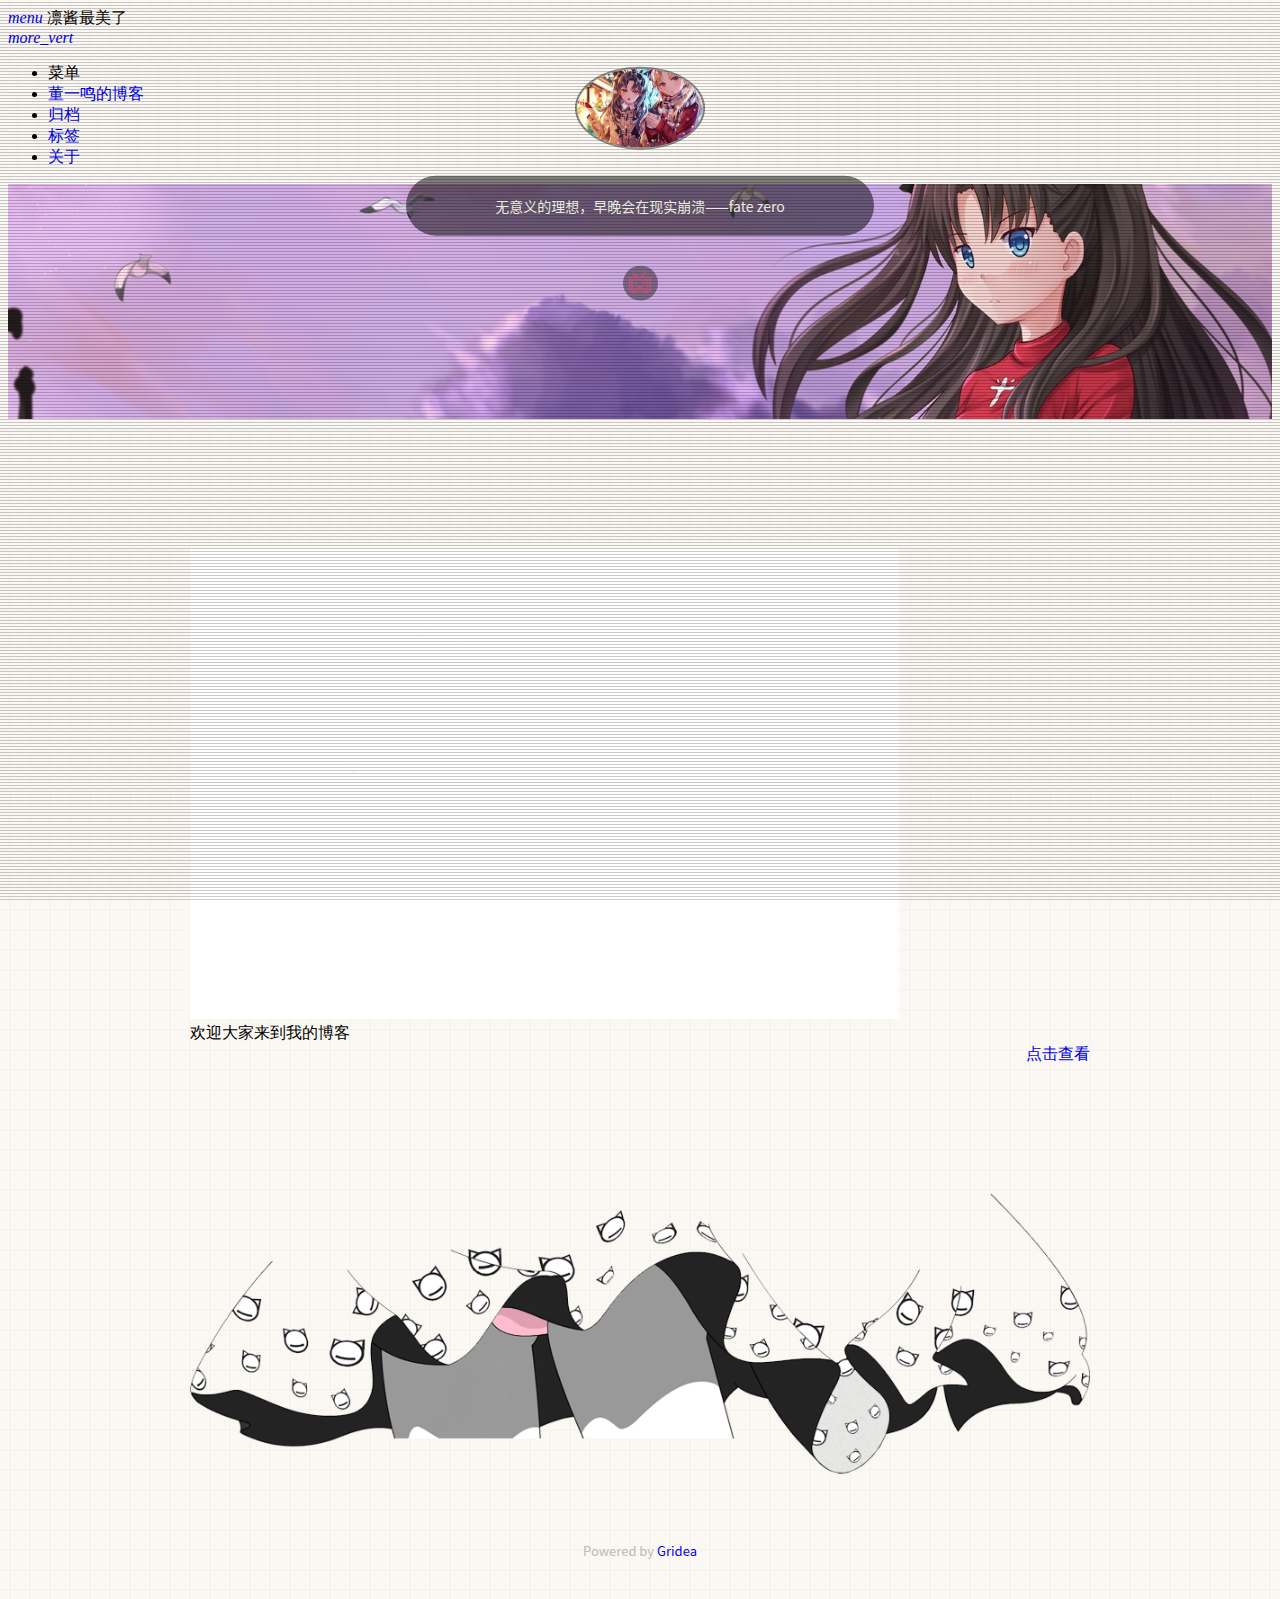
==== index.html @ 1debc322 "update from gridea: 2020-04-15 13:54:01" ====
<!DOCTYPE html>
<html lang="en">
<head>
    <meta charset="UTF-8">
    <title>凛酱最美了</title>
    <meta name="viewport" content="width=device-width, initial-scale=1.0,maximum-scale=1.0, user-scalable=no"/>
    <meta http-equiv="X-UA-Compatible" content="IE=edge,chrome=1"/>
    <meta name="renderer" content="webkit">
    <meta http-equiv="Cache-Control" content="no-siteapp"/>
    <link rel="stylesheet" href="/styles/main.css">
    <link rel="stylesheet" href="//cdnjs.loli.net/ajax/libs/mdui/0.4.3/css/mdui.min.css">
    <link rel="stylesheet" href="/media/css/index.css">
    <link rel="stylesheet" href="/media/live2d/css/live2d.css" />
    
    <style>
        #centerbg{
            background-image: url(‪C:\Users\dell\Pictures\0 (1).jpg);
        }
    </style>
</head>
<body class=" mdui-loaded">
<header class="mdui-toolbar mdui-color-theme mdui-appbar-fixed mdui-appbar-scroll-toolbar-hide" style="z-index: 1000">
    <a href="javascript:;" mdui-drawer="{target: '#left-drawer',overlay:true}" class="mdui-btn mdui-btn-icon"><i class="mdui-icon material-icons">menu</i></a>
    <span class="mdui-typo-title">凛酱最美了</span>
    <div class="mdui-toolbar-spacer"></div>
<!--    <a href="javascript:history.go(0);" class="mdui-btn mdui-btn-icon"><i class="mdui-icon material-icons">search</i></a>-->
    <a href="javascript:;" class="mdui-btn mdui-btn-icon"><i class="mdui-icon material-icons">more_vert</i></a>
</header>
<div class="meteor">
    <div class="red" style="left:600px;"></div>
    <div class="orange" style="left:700px;"></div>
    <div class="yellow" style="left:900px;"></div>
    <div class="green" style="left:1100px;"></div>
    <div class="cyan" style="left:1260px;"></div>
    <div class="blue" style="left:1400px;"></div>
    <div class="purple" style="left:1500px;"></div>
    <div class="red" style="left:0px;"></div>
    <div class="orange" style="left:100px;"></div>
    <div class="yellow" style="left:300px;"></div>
    <div class="green" style="left:500px;"></div>
    <div class="cyan" style="left:660px;"></div>
    <div class="blue" style="left:800px;"></div>
    <div class="purple" style="left:900px;"></div>
    <div class="red" style="left:1200px;"></div>
    <div class="orange" style="left:1300px;"></div>
    <div class="yellow" style="left:1500px;"></div>
    <div class="green" style="left:1700px;"></div>
    <div class="cyan" style="left:1860px;"></div>
    <div class="blue" style="left:2000px;"></div>
    <div class="purple" style="left:2100px;"></div>
</div>
<div class="mdui-drawer mdui-color-white mdui-drawer-full-height mdui-drawer-close" id="left-drawer">
    <ul class="mdui-list">
        <li class="mdui-subheader">菜单</li>
        
        <li class="mdui-list-item mdui-ripple">
            <a href="/" class="mdui-list-item-content">董一鸣的博客</a>
        </li>
        
        <li class="mdui-list-item mdui-ripple">
            <a href="/archives" class="mdui-list-item-content">归档</a>
        </li>
        
        <li class="mdui-list-item mdui-ripple">
            <a href="/tags" class="mdui-list-item-content">标签</a>
        </li>
        
        <li class="mdui-list-item mdui-ripple">
            <a href="/post/about" class="mdui-list-item-content">关于</a>
        </li>
        
    </ul>
</div>

<div class="headertop filter-grid" style="height: auto">
    <figure id="centerbg" class="centerbg" style="">
        <div class="focusinfo">
            <div class="header-tou">
                <a href=">">
                    <img src="/images/avatar.png">
                </a>
            </div>
            <div class="header-info">
                <p>无意义的理想，早晚会在现实崩溃——fate zero</p>
            </div>
            <div class="top-social">
                
                
                <li>
                    <a href=".bilibili.com" target="_blank" class="social-bili" title="bilibili">
                        <div class="www" id="bilibili"></div>
                    </a>
                </li>
                
                
                 
                
                
                
                

            </div>
        </div>
    </figure>
</div>
<div class="mdui-container">
    <div class="mdui-row mdui-row-gapless">
        <div class="k-container">
            <div class="head_card-offset"></div>
            <div class="head_card-offset"></div>
            
    <div class="mdui-card">
        <div class="mdui-card-media">
            <img src="https://afgh28.github.io/media/img/bai.jpg"/>
            <div class="mdui-card-media-covered">
                <div class="mdui-card-primary">
                    <div class="mdui-card-primary-title">欢迎大家来到我的博客</div>
                    <div class="mdui-card-primary-subtitle"></div>
                </div>
                <div class="mdui-card-actions" style="float:right;">
                    <a href="https://afgh28.github.io/post/huan-ying-da-jia-lai-dao-wo-de-bo-ke/" class="mdui-btn mdui-ripple mdui-ripple-white">点击查看</a>
                </div>
            </div>
        </div>
    </div>
    <div class="head_card-offset"></div>


        </div>
    </div>
    <div class="mdui-row">
    </div>
</div>
<footer class="mdui-container footer ">
    <div class="head_card-offset"></div>
    <div class="mdui-row mdui-row-gapless">
        <div class="k-container">
            <img width="100%" src="/media/img/skirt.png">
        </div>
    </div>

    <div class="site-info">
        Powered by <a href="https://github.com/getgridea/gridea" target="_blank">Gridea</a>
    </div>
</footer>
<div id="landlord" style="left:5px;bottom:0px;">
    <div class="message" style="opacity:0"></div>
    <canvas id="live2d" width="500" height="560" class="live2d"></canvas>
    <div class="live_talk_input_body">
        <div class="live_talk_input_name_body">
            <input name="name" type="text" class="live_talk_name white_input" id="AIuserName" autocomplete="off" placeholder="你的名字" />
        </div>
        <div class="live_talk_input_text_body">
            <input name="talk" type="text" class="live_talk_talk white_input" id="AIuserText" autocomplete="off" placeholder="要和我聊什么呀？"/>
            <button type="button" class="live_talk_send_btn" id="talk_send">发送</button>
        </div>
    </div>
    <input name="live_talk" id="live_talk" value="1" type="hidden" />
    <div class="live_ico_box">
        <div class="live_ico_item type_info" id="showInfoBtn"></div>
        <div class="live_ico_item type_talk" id="showTalkBtn"></div>
        <div class="live_ico_item type_music" id="musicButton"></div>
        <div class="live_ico_item type_youdu" id="youduButton"></div>
        <div class="live_ico_item type_quit" id="hideButton"></div>
        <input name="live_statu_val" id="live_statu_val" value="0" type="hidden" />
        <audio src="" style="display:none;" id="live2d_bgm" data-bgm="0" preload="none"></audio>
        <input name="live2dBGM" value="https://img.apa70.com/123.mp3" type="hidden">
        <input name="live2dBGM" value="https://img.apa70.com/123.mp3" type="hidden">
        <input id="duType" value="douqilai,l2d_caihong" type="hidden">
    </div>
</div>
<div id="open_live2d">召唤伊斯特瓦尔</div>
<script>
    var message_Path = '/media/live2d/';//资源目录，如果目录不对请更改
    var talkAPI = "";//如果有类似图灵机器人的聊天接口请填写接口路径
</script>
<!--<script src="/media/js/jquery-3.3.1.min.js"></script>-->
<script src="//apps.bdimg.com/libs/jquery/2.1.4/jquery.min.js"></script>
<script type="text/javascript" src="/media/live2d/js/live2d.js"></script>
<script type="text/javascript" src="/media/live2d/js/message.js"></script>

</body>
<script src="//cdnjs.loli.net/ajax/libs/mdui/0.4.3/js/mdui.min.js"></script>
<script src="/media/js/index.js"></script>
</html>
---- styles/main.css ----
body {
  background: #edeff0 url(../media/img/bg_01.jpg);
}
a {
  text-decoration: none;
}
.k-container {
  margin: 0 auto;
  width: 100%;
  max-width: 900px;
  flex-shrink: 0;
}
.head_card-offset {
  padding-top: 65px;
}
.site-info {
  position: relative;
  padding: 2.5%;
  text-align: center;
  font-size: 13px;
  color: #B9B9B9;
  font-family: -apple-system, BlinkMacSystemFont, Helvetica Neue, PingFang SC, Microsoft YaHei, Source Han Sans SC, Noto Sans CJK SC, WenQuanYi Micro Hei, sans-serif;
}
.doc-footer-nav {
  height: 96px;
}
.doc-footer-nav-left {
  text-align: left;
}
.doc-footer-nav-left,
.doc-footer-nav-right {
  height: 96px;
}
.doc-footer-nav-text {
  box-sizing: border-box;
  display: inline-block;
  font-size: 20px;
  font-weight: 500;
  -webkit-font-smoothing: antialiased;
  height: 100%;
  line-height: 24px;
  padding-top: 24px;
  width: 100%;
}
.doc-footer-nav-left .mdui-icon {
  float: left;
  margin-right: 10px;
}
.doc-footer-nav-text .mdui-icon {
  padding-top: 23px;
  width: 24px;
}
.doc-footer-nav-text .doc-footer-nav-direction {
  font-size: 15px;
  line-height: 18px;
  margin-bottom: 1px;
  opacity: 0.55;
}
.doc-footer-nav-left .doc-footer-nav-chapter {
  margin-left: 34px;
}
.doc-footer-nav-right .mdui-icon {
  float: right;
  margin-left: 10px;
}
.doc-footer-nav-right {
  text-align: right;
}
.doc-footer-nav-left,
.doc-footer-nav-right {
  height: 96px;
}
.doc-footer-nav-text {
  box-sizing: border-box;
  display: inline-block;
  font-size: 20px;
  font-weight: 500;
  -webkit-font-smoothing: antialiased;
  height: 100%;
  line-height: 24px;
  padding-top: 24px;
  width: 100%;
}
.doc-footer-nav-text .doc-footer-nav-direction {
  font-size: 15px;
  line-height: 18px;
  margin-bottom: 1px;
  opacity: 0.55;
}
.doc-footer-nav-right .doc-footer-nav-chapter {
  margin-right: 34px;
}

    .header {background-image: url(‪C:\Users\dell\Pictures\0 (1).jpg);}
    .index-img{ background-image: url(‪C:\Users\dell\Pictures\0 (1).jpg);}
---- media/css/index.css ----
.mdui-drawer{
    background-color: #edeff0;
    background: url(../img/bg_01.jpg);
}

.head_card-offset{
    padding-top: 65px;
}

/*.centerbg:before{
    content: ' ';
    position: fixed;
    z-index: -1;
    top: 0;
    right: 0;
    bottom: 0;
    left: 0;
    background: url(../img/centerbg.jpg) center 0 no-repeat;
    background-size: cover;
}*/

.centerbg{
    background-image: url(../img/centerbg.jpg);
    margin:0;
    background-attachment: fixed;
    background-size: cover;
    background-position: 80%;
}

.focusinfo {
    position: relative;
    max-width: 800px;
    padding: 0 10px;
    top: 49.3%;
    left: 50%;
    /*transform: translate(-50%,-50%);*/
    -webkit-transform: translate(-50%, -50%);
    text-align: center;
    z-index: 99;
    /*-webkit-transition: .4s ease all;*/
    /*-moz-transition: .4s ease all;*/
    /*-o-transition: .4s ease all;*/
    transition: .4s ease all;
}

.focusinfo .header-tou img {
    box-shadow: inset 0 0 10px #000;
    padding: 5px;
    opacity: 1;
    transform: rotate(0deg);
    -webkit-transform: rotate(0deg);
    -moz-transform: rotate(0deg);
    -o-transform: rotate(0deg);
    -ms-transform: rotate(0deg);
    transition: all ease 1s;
    -webkit-transition: all ease 1s;
    -moz-transition: all ease 1s;
    -o-transition: all ease 1s;
    width: 130px;
    height: auto;
    padding: 2px;
    border-radius: 100%;
}

.header-info {
    width: 60%;
    margin: auto;
    font-size: 14px;
    color: #EAEADF;
    background: rgba(0, 0, 0, 0.5);
    padding: 15px 25px;
    margin-top: 22px;
    font-family: -apple-system,BlinkMacSystemFont,Helvetica Neue,PingFang SC,Microsoft YaHei,Source Han Sans SC,Noto Sans CJK SC,WenQuanYi Micro Hei,sans-serif;
    letter-spacing: 0;
    line-height: 30px;
    border-radius: 50px;
}

.header-info p {
    margin: 0;
}

.top-social {
    height: 32px;
    margin-top: 30px;
    margin-left: 10px;
    list-style: none;
    display: inline-block;
    font-family: -apple-system,BlinkMacSystemFont,Helvetica Neue,PingFang SC,Microsoft YaHei,Source Han Sans SC,Noto Sans CJK SC,WenQuanYi Micro Hei,sans-serif;
}

.top-social li {
    float: left;
    margin-right: 10px;
}

.www {
    width: 35px;
    height: 35px;
    background: rgba(0,0,0,0.4);
    border-radius: 100%;
}

*{
    box-sizing: border-box;
}

#qq {
    background-image: url(../img/icons.png);
    background-position: -290px -35px;
}

#bilibili {
    background-image: url(../img/icons.png);
    background-position: -150px 0px;
}
#zhihu{
    background-image: url(../img/icons.png);
    background-position: -223px -144px;
}
#steam {
    background-image: url(../img/icons.png);
    background-position: -150px -144px;
}
#weibo{
    background-image: url(../img/icons.png);
    background-position: -185px -70px;
}

#github{
    background-image: url(../img/icons.png);
    background-position: -258px -144px
}

#wangyiyun{
    background-image: url(../img/icons.png);
    background-position: -291px -144px
}

#qidian{
    background-image: url(../img/icons.png);
    background-position: -322px -144px
}

.site-info {
    position: relative;
    padding: 2.5%;
    text-align: center;
    font-size: 13px;
    color: #B9B9B9;
    font-family: -apple-system,BlinkMacSystemFont,Helvetica Neue,PingFang SC,Microsoft YaHei,Source Han Sans SC,Noto Sans CJK SC,WenQuanYi Micro Hei,sans-serif;

}

.headertop.filter-grid::before
{
    content: "";
    position: absolute;
    top: 0;
    bottom: 0;
    left: 0;
    right: 0;
    z-index: 3;
    background-attachment: fixed;
    background-image: url(../img/grid.png);
}

/* 首页流星 */
.meteor {
    width: 100%;
    height: 100vh;
    position: absolute;
    top: 0;
    left: 0;
    overflow: hidden;
}
.meteor div {
    width:4px;
    height:4px;
    position:relative;
    border-radius:4px;
    opacity:0;
    z-index: 11;
}
.meteor div:after {
    width:100px;
    height:100px;
    content:"";
    display:block;
    transform:rotate(45deg);
    position:relative;
    top:-48px;
    left:22px
}
.meteor .red {
    background:#ff3030;
    top:0;
    left:600px;
    animation:meteor 1.95s infinite linear;
    animation-delay:.15s;
}
.meteor .red:after {
    border-left:1px solid #ff3030
}
.meteor .orange {
    background:#cd6600;
    top:30px;
    left:700px;
    animation:meteor 2.25s infinite linear;
    animation-delay:.35s;
}
.meteor .orange:after {
    border-left:1px solid #cd6600
}
.meteor .yellow {
    background:#ffd700;
    top:20px;
    left:900px;
    animation:meteor 2s infinite linear;
    animation-delay:.55s
}
.meteor .yellow:after {
    border-left:1px solid #ffd700
}
.meteor .green {
    background:#7fff00;
    top:0;
    left:1100px;
    animation:meteor 2.3s infinite linear;
    animation-delay:.75s
}
.meteor .green:after {
    border-left:1px solid #7fff00
}
.meteor .cyan {
    background:#6ca6cd;
    top:30px;
    left:1260px;
    animation:meteor 2.05s infinite linear;
    animation-delay:.95s
}
.meteor .cyan:after {
    border-left:1px solid #6ca6cd
}
.meteor .blue {
    background:#4169e1;
    top:40px;
    left:1400px;
    animation:meteor 1.55s infinite linear;
    animation-delay:1.15s
}
.meteor .blue:after {
    border-left:1px solid #4169e1
}
.meteor .purple {
    background:#9932cc;
    top:20px;
    left:1500px;
    animation:meteor 2.3s infinite linear;
    animation-delay:1.85s
}
.meteor .purple:after {
    border-left:1px solid #9932cc
}
@keyframes meteor {
    0% {
        opacity:0;
        transform:scale(0) translate(0, 0)
    }
    50% {
        opacity:1;
        transform:scale(1) translate(-30vh, 30vh)
    }
    100% {
        opacity:0;
        transform:scale(1) translate(-100vh, 100vh)
    }
}

/*
    background-image: url(https://myblogpic.b0.upaiyun.com/2018/04/2018040713220825.jpg);
    height: 973px;
    margin: 0;
    height: 300px;
    background-attachment: scroll;
    background-size: cover;
*/
---- media/live2d/css/live2d.css ----
#landlord {
    user-select: none;
    position: fixed;
    left: 5px;
    bottom: 0;
    width: 250px;
    height: 280px;
    z-index: 10000;
    font-size: 0;
    /*transition: all .3s ease-in-out;*/
	display:none;
}
#open_live2d{
	border: 2px solid rgba(75,127,199,0.9);
    border-radius: 2px;
    background-color: rgba(74, 59, 114,0.9);
	padding:2px 10px;
	color:#fff;
	height:24px;
	line-height:24px;
	font-size:12px;
	position:fixed;
	right:5px;
	bottom:5px;
	z-index:10000;
	cursor:pointer;
	display:none;
}
#showInfoBtn{
 	display:none;
}
#live2d {
	width: 250px;
    height: 280px;
    position: relative;
	z-index:3;
}

.message {
    opacity: 0;
    color: #fff;
	box-sizing: border-box;
    width: 250px;
    height: auto;
    margin: auto;
    padding: 7px;
    bottom: 280px;
    left: 0px;
    text-align: center;
    border: 2px solid rgba(75,127,199,0.9);
    border-radius: 5px;
    background-color: rgba(74, 59, 114,0.9);
    font-size: 13px;
    font-weight: 400;
    text-overflow: ellipsis;
    text-transform: uppercase;
    overflow: hidden;
    position: absolute;
    /*animation-delay: 5s;
    animation-duration: 50s;
    animation-iteration-count: infinite;
    animation-name: shake;
    animation-timing-function: ease-in-out;*/
}
.live_talk_input_body{
	position:absolute;
	bottom:15px;
	left:0;
	width:250px;
	display:none;
	z-index:4;
}
.live_talk_input_text_body{
	width:250px;
	box-sizing:border-box;
	height:28px;
	border: 2px solid rgb(223, 179, 241);
    border-radius: 5px;
    background-color: rgba(74, 59, 114,0.9);
}
.live_talk_input_name_body{
	width:70px;
	box-sizing:border-box;
	height:24px;
	border: 2px solid rgb(223, 179, 241);
    border-radius: 5px;
    background-color: rgba(74, 59, 114,0.9);
	margin-bottom:3px;
}
.live_talk_name{
	background-color:transparent;
	border:0px;
	margin:0;
	width:66px;
	height:20px;
	line-height:20px;
	text-align:center;
	font-size:12px;
	color:#fff;
	outline:none;
	box-sizing:border-box;
	padding:0 3px;
}
.live_talk_talk{
	background-color:transparent;
	border:0px;
	margin:0;
	width:206px;
	height:24px;
	line-height:24px;
	text-align:left;
	font-size:12px;
	color:#fff;
	outline:none;
	box-sizing:border-box;
	padding:0 3px;
	float:left;
}
.live_talk_send_btn{
	background-color:transparent;
	color:#fff;
	border:0px;
	cursor:pointer;
	padding:0 4px;
	border-left:1px solid #fff;
	font-size:12px;
	float:right;
	height:18px;
	line-height:18px;
	outline:none;
	margin:3px 0 0 0;
}
.white_input:-moz-placeholder { /* Mozilla Firefox 4 to 18 */
    color: #E4E4E4;  
	opacity: 1;
}
 
.white_input::-moz-placeholder {  /* Mozilla Firefox 19+*/ 
    color: #E4E4E4;
	opacity: 1;
}
 
.white_input:-ms-input-placeholder {
    color: #E4E4E4;
}
 
.white_input::-webkit-input-placeholder {
    color: #E4E4E4;
}


.hide-button {
    position: absolute;
    top: 10px;
    right: 0;
    /* bottom: 30px; */
    display: none;
    overflow: hidden;
    /* padding: 4px; */
    width: 60px;
    height: 20px;
    border: 1px solid rgba(255,137,255,.4);
    border-radius: 12px;
    background: rgba(255,137,255,.2);
    box-shadow: 0 3px 15px 2px rgba(255,137,255,.4);
    text-align: center;
    font-size: 12px;
    cursor: pointer;
}

.hide-button:hover {
    border: 1px solid #f4a7b9;
    background: #f4f6f8;
}
.live_ico_box{
	width:15px;
	position:absolute;
	z-index:5;
	right:0;
	top:10px;
	opacity:0.9;
}
.live_ico_item{
	width:15px;
	height: 20px;
	cursor:pointer;
	background-position:center center;
	background-repeat:no-repeat;
	background-size:15px;
}
.live_ico_item.type_talk{
	background-image:url(../images/talk.png);
}
.live_ico_item.type_quit{
	background-image:url(../images/quite.png);
}
.live_ico_item.type_info{
	background-image:url(../images/info.png);
}
.live_ico_item.type_music{
	background-image:url(../images/music.png);
}
.live_ico_item.type_youdu{
	background-image:url(../images/youdu.png);
}
.live_ico_item.type_music.play{
	background-image:url(../images/pasue.png);
}
.live_ico_item.type_youdu.doudong{
    -webkit-animation-name: shake-little;
    -ms-animation-name: shake-little;
    animation-name: shake-little;
    -webkit-animation-duration: 100ms;
    -ms-animation-duration: 100ms;
    animation-duration: 100ms;
    -webkit-animation-iteration-count: infinite;
    -ms-animation-iteration-count: infinite;
    animation-iteration-count: infinite;
    -webkit-animation-timing-function: ease-in-out;
    -ms-animation-timing-function: ease-in-out;
    animation-timing-function: ease-in-out;
    -webkit-animation-delay: 0s;
    -ms-animation-delay: 0s;
    animation-delay: 0s;
    -webkit-animation-play-state: running;
    -ms-animation-play-state: running;
    animation-play-state: running
}
.douqilai,.douqilai *{
    animation: shake-it .5s reverse infinite cubic-bezier(0.68, -0.55, 0.27, 1.55);
}
.l2d_caihong{
    animation: rainbow 1.5s infinite;
}
@media (max-width: 860px) {
    #landlord {
        display: none!important;
    }
}

@keyframes shake {
    2% {
        transform: translate(0.5px, -1.5px) rotate(-0.5deg);
    }

    4% {
        transform: translate(0.5px, 1.5px) rotate(1.5deg);
    }

    6% {
        transform: translate(1.5px, 1.5px) rotate(1.5deg);
    }

    8% {
        transform: translate(2.5px, 1.5px) rotate(0.5deg);
    }

    10% {
        transform: translate(0.5px, 2.5px) rotate(0.5deg);
    }

    12% {
        transform: translate(1.5px, 1.5px) rotate(0.5deg);
    }

    14% {
        transform: translate(0.5px, 0.5px) rotate(0.5deg);
    }

    16% {
        transform: translate(-1.5px, -0.5px) rotate(1.5deg);
    }

    18% {
        transform: translate(0.5px, 0.5px) rotate(1.5deg);
    }

    20% {
        transform: translate(2.5px, 2.5px) rotate(1.5deg);
    }

    22% {
        transform: translate(0.5px, -1.5px) rotate(1.5deg);
    }

    24% {
        transform: translate(-1.5px, 1.5px) rotate(-0.5deg);
    }

    26% {
        transform: translate(1.5px, 0.5px) rotate(1.5deg);
    }

    28% {
        transform: translate(-0.5px, -0.5px) rotate(-0.5deg);
    }

    30% {
        transform: translate(1.5px, -0.5px) rotate(-0.5deg);
    }

    32% {
        transform: translate(2.5px, -1.5px) rotate(1.5deg);
    }

    34% {
        transform: translate(2.5px, 2.5px) rotate(-0.5deg);
    }

    36% {
        transform: translate(0.5px, -1.5px) rotate(0.5deg);
    }

    38% {
        transform: translate(2.5px, -0.5px) rotate(-0.5deg);
    }

    40% {
        transform: translate(-0.5px, 2.5px) rotate(0.5deg);
    }

    42% {
        transform: translate(-1.5px, 2.5px) rotate(0.5deg);
    }

    44% {
        transform: translate(-1.5px, 1.5px) rotate(0.5deg);
    }

    46% {
        transform: translate(1.5px, -0.5px) rotate(-0.5deg);
    }

    48% {
        transform: translate(2.5px, -0.5px) rotate(0.5deg);
    }

    50% {
        transform: translate(-1.5px, 1.5px) rotate(0.5deg);
    }

    52% {
        transform: translate(-0.5px, 1.5px) rotate(0.5deg);
    }

    54% {
        transform: translate(-1.5px, 1.5px) rotate(0.5deg);
    }

    56% {
        transform: translate(0.5px, 2.5px) rotate(1.5deg);
    }

    58% {
        transform: translate(2.5px, 2.5px) rotate(0.5deg);
    }

    60% {
        transform: translate(2.5px, -1.5px) rotate(1.5deg);
    }

    62% {
        transform: translate(-1.5px, 0.5px) rotate(1.5deg);
    }

    64% {
        transform: translate(-1.5px, 1.5px) rotate(1.5deg);
    }

    66% {
        transform: translate(0.5px, 2.5px) rotate(1.5deg);
    }

    68% {
        transform: translate(2.5px, -1.5px) rotate(1.5deg);
    }

    70% {
        transform: translate(2.5px, 2.5px) rotate(0.5deg);
    }

    72% {
        transform: translate(-0.5px, -1.5px) rotate(1.5deg);
    }

    74% {
        transform: translate(-1.5px, 2.5px) rotate(1.5deg);
    }

    76% {
        transform: translate(-1.5px, 2.5px) rotate(1.5deg);
    }

    78% {
        transform: translate(-1.5px, 2.5px) rotate(0.5deg);
    }

    80% {
        transform: translate(-1.5px, 0.5px) rotate(-0.5deg);
    }

    82% {
        transform: translate(-1.5px, 0.5px) rotate(-0.5deg);
    }

    84% {
        transform: translate(-0.5px, 0.5px) rotate(1.5deg);
    }

    86% {
        transform: translate(2.5px, 1.5px) rotate(0.5deg);
    }

    88% {
        transform: translate(-1.5px, 0.5px) rotate(1.5deg);
    }

    90% {
        transform: translate(-1.5px, -0.5px) rotate(-0.5deg);
    }

    92% {
        transform: translate(-1.5px, -1.5px) rotate(1.5deg);
    }

    94% {
        transform: translate(0.5px, 0.5px) rotate(-0.5deg);
    }

    96% {
        transform: translate(2.5px, -0.5px) rotate(-0.5deg);
    }

    98% {
        transform: translate(-1.5px, -1.5px) rotate(-0.5deg);
    }

    0%, 100% {
        transform: translate(0, 0) rotate(0);
    }
}

@keyframes quan {
      0%   { transform:rotate(0);
             animation-timing-function:linear; }
      100% { transform:rotate(360deg); }
}
@-webkit-keyframes quan {
      0%   { -webkit-transform:rotate(0);
             -webkit-animation-timing-function:linear; }
      100% { -webkit-transform:rotate(360deg); }
}
@-moz-keyframes quan {
      0%   { -moz-transform:rotate(0);
             -moz-animation-timing-function:linear; }
      100% { -moz-transform:rotate(360deg); }
}
@-o-keyframes quan {
      0%   { -o-transform:rotate(0);
             -o-animation-timing-function:linear; }
      100% { -o-transform:rotate(360deg); }
}
@-ms-keyframes quan {
      0%   { -ms-transform:rotate(0);
             -ms-animation-timing-function:linear; }
      100% { -ms-transform:rotate(360deg); }
}
@-webkit-keyframes shake-little {
    0% {
        -webkit-transform: translate(0px, 0px) rotate(0deg)
    }
    2% {
        -webkit-transform: translate(-1px, 0px) rotate(-0.5deg)
    }
    4% {
        -webkit-transform: translate(-1px, -1px) rotate(-0.5deg)
    }
    6% {
        -webkit-transform: translate(-1px, -1px) rotate(-0.5deg)
    }
    8% {
        -webkit-transform: translate(0px, 0px) rotate(-0.5deg)
    }
    10% {
        -webkit-transform: translate(0px, -1px) rotate(-0.5deg)
    }
    12% {
        -webkit-transform: translate(-1px, 0px) rotate(-0.5deg)
    }
    14% {
        -webkit-transform: translate(-1px, -1px) rotate(-0.5deg)
    }
    16% {
        -webkit-transform: translate(0px, 0px) rotate(-0.5deg)
    }
    18% {
        -webkit-transform: translate(-1px, -1px) rotate(-0.5deg)
    }
    20% {
        -webkit-transform: translate(-1px, -1px) rotate(-0.5deg)
    }
    22% {
        -webkit-transform: translate(0px, -1px) rotate(-0.5deg)
    }
    24% {
        -webkit-transform: translate(0px, 0px) rotate(-0.5deg)
    }
    26% {
        -webkit-transform: translate(-1px, -1px) rotate(-0.5deg)
    }
    28% {
        -webkit-transform: translate(-1px, -1px) rotate(-0.5deg)
    }
    30% {
        -webkit-transform: translate(-1px, -1px) rotate(-0.5deg)
    }
    32% {
        -webkit-transform: translate(0px, -1px) rotate(-0.5deg)
    }
    34% {
        -webkit-transform: translate(-1px, -1px) rotate(-0.5deg)
    }
    36% {
        -webkit-transform: translate(0px, -1px) rotate(-0.5deg)
    }
    38% {
        -webkit-transform: translate(-1px, 0px) rotate(-0.5deg)
    }
    40% {
        -webkit-transform: translate(0px, 0px) rotate(-0.5deg)
    }
    42% {
        -webkit-transform: translate(-1px, -1px) rotate(-0.5deg)
    }
    44% {
        -webkit-transform: translate(-1px, 0px) rotate(-0.5deg)
    }
    46% {
        -webkit-transform: translate(0px, 0px) rotate(-0.5deg)
    }
    48% {
        -webkit-transform: translate(-1px, -1px) rotate(-0.5deg)
    }
    50% {
        -webkit-transform: translate(0px, 0px) rotate(-0.5deg)
    }
    52% {
        -webkit-transform: translate(0px, 0px) rotate(-0.5deg)
    }
    54% {
        -webkit-transform: translate(0px, 0px) rotate(-0.5deg)
    }
    56% {
        -webkit-transform: translate(-1px, 0px) rotate(-0.5deg)
    }
    58% {
        -webkit-transform: translate(0px, -1px) rotate(-0.5deg)
    }
    60% {
        -webkit-transform: translate(-1px, -1px) rotate(-0.5deg)
    }
    62% {
        -webkit-transform: translate(-1px, -1px) rotate(-0.5deg)
    }
    64% {
        -webkit-transform: translate(-1px, 0px) rotate(-0.5deg)
    }
    66% {
        -webkit-transform: translate(0px, 0px) rotate(-0.5deg)
    }
    68% {
        -webkit-transform: translate(-1px, 0px) rotate(-0.5deg)
    }
    70% {
        -webkit-transform: translate(0px, -1px) rotate(-0.5deg)
    }
    72% {
        -webkit-transform: translate(0px, -1px) rotate(-0.5deg)
    }
    74% {
        -webkit-transform: translate(-1px, -1px) rotate(-0.5deg)
    }
    76% {
        -webkit-transform: translate(0px, 0px) rotate(-0.5deg)
    }
    78% {
        -webkit-transform: translate(0px, -1px) rotate(-0.5deg)
    }
    80% {
        -webkit-transform: translate(0px, -1px) rotate(-0.5deg)
    }
    82% {
        -webkit-transform: translate(-1px, 0px) rotate(-0.5deg)
    }
    84% {
        -webkit-transform: translate(-1px, 0px) rotate(-0.5deg)
    }
    86% {
        -webkit-transform: translate(0px, 0px) rotate(-0.5deg)
    }
    88% {
        -webkit-transform: translate(0px, 0px) rotate(-0.5deg)
    }
    90% {
        -webkit-transform: translate(-1px, -1px) rotate(-0.5deg)
    }
    92% {
        -webkit-transform: translate(0px, 0px) rotate(-0.5deg)
    }
    94% {
        -webkit-transform: translate(0px, 0px) rotate(-0.5deg)
    }
    96% {
        -webkit-transform: translate(-1px, -1px) rotate(-0.5deg)
    }
    98% {
        -webkit-transform: translate(0px, 0px) rotate(-0.5deg)
    }
}
@-ms-keyframes shake-little {
    0% {
        -ms-transform: translate(0px, 0px) rotate(0deg)
    }
    2% {
        -ms-transform: translate(0px, 0px) rotate(-0.5deg)
    }
    4% {
        -ms-transform: translate(0px, 0px) rotate(-0.5deg)
    }
    6% {
        -ms-transform: translate(-1px, 0px) rotate(-0.5deg)
    }
    8% {
        -ms-transform: translate(0px, -1px) rotate(-0.5deg)
    }
    10% {
        -ms-transform: translate(0px, 0px) rotate(-0.5deg)
    }
    12% {
        -ms-transform: translate(0px, -1px) rotate(-0.5deg)
    }
    14% {
        -ms-transform: translate(0px, -1px) rotate(-0.5deg)
    }
    16% {
        -ms-transform: translate(0px, 0px) rotate(-0.5deg)
    }
    18% {
        -ms-transform: translate(0px, 0px) rotate(-0.5deg)
    }
    20% {
        -ms-transform: translate(-1px, 0px) rotate(-0.5deg)
    }
    22% {
        -ms-transform: translate(-1px, -1px) rotate(-0.5deg)
    }
    24% {
        -ms-transform: translate(-1px, 0px) rotate(-0.5deg)
    }
    26% {
        -ms-transform: translate(-1px, 0px) rotate(-0.5deg)
    }
    28% {
        -ms-transform: translate(0px, -1px) rotate(-0.5deg)
    }
    30% {
        -ms-transform: translate(0px, -1px) rotate(-0.5deg)
    }
    32% {
        -ms-transform: translate(0px, -1px) rotate(-0.5deg)
    }
    34% {
        -ms-transform: translate(0px, -1px) rotate(-0.5deg)
    }
    36% {
        -ms-transform: translate(0px, -1px) rotate(-0.5deg)
    }
    38% {
        -ms-transform: translate(-1px, 0px) rotate(-0.5deg)
    }
    40% {
        -ms-transform: translate(0px, -1px) rotate(-0.5deg)
    }
    42% {
        -ms-transform: translate(-1px, -1px) rotate(-0.5deg)
    }
    44% {
        -ms-transform: translate(-1px, -1px) rotate(-0.5deg)
    }
    46% {
        -ms-transform: translate(0px, -1px) rotate(-0.5deg)
    }
    48% {
        -ms-transform: translate(0px, -1px) rotate(-0.5deg)
    }
    50% {
        -ms-transform: translate(-1px, 0px) rotate(-0.5deg)
    }
    52% {
        -ms-transform: translate(-1px, -1px) rotate(-0.5deg)
    }
    54% {
        -ms-transform: translate(-1px, 0px) rotate(-0.5deg)
    }
    56% {
        -ms-transform: translate(0px, -1px) rotate(-0.5deg)
    }
    58% {
        -ms-transform: translate(0px, -1px) rotate(-0.5deg)
    }
    60% {
        -ms-transform: translate(-1px, 0px) rotate(-0.5deg)
    }
    62% {
        -ms-transform: translate(0px, -1px) rotate(-0.5deg)
    }
    64% {
        -ms-transform: translate(-1px, 0px) rotate(-0.5deg)
    }
    66% {
        -ms-transform: translate(-1px, -1px) rotate(-0.5deg)
    }
    68% {
        -ms-transform: translate(0px, 0px) rotate(-0.5deg)
    }
    70% {
        -ms-transform: translate(-1px, 0px) rotate(-0.5deg)
    }
    72% {
        -ms-transform: translate(-1px, 0px) rotate(-0.5deg)
    }
    74% {
        -ms-transform: translate(-1px, -1px) rotate(-0.5deg)
    }
    76% {
        -ms-transform: translate(-1px, 0px) rotate(-0.5deg)
    }
    78% {
        -ms-transform: translate(-1px, 0px) rotate(-0.5deg)
    }
    80% {
        -ms-transform: translate(0px, -1px) rotate(-0.5deg)
    }
    82% {
        -ms-transform: translate(-1px, -1px) rotate(-0.5deg)
    }
    84% {
        -ms-transform: translate(0px, -1px) rotate(-0.5deg)
    }
    86% {
        -ms-transform: translate(0px, -1px) rotate(-0.5deg)
    }
    88% {
        -ms-transform: translate(0px, -1px) rotate(-0.5deg)
    }
    90% {
        -ms-transform: translate(-1px, -1px) rotate(-0.5deg)
    }
    92% {
        -ms-transform: translate(0px, 0px) rotate(-0.5deg)
    }
    94% {
        -ms-transform: translate(0px, -1px) rotate(-0.5deg)
    }
    96% {
        -ms-transform: translate(-1px, 0px) rotate(-0.5deg)
    }
    98% {
        -ms-transform: translate(0px, -1px) rotate(-0.5deg)
    }
}
@keyframes shake-little {
    0% {
        transform: translate(0px, 0px) rotate(0deg)
    }
    2% {
        transform: translate(-1px, -1px) rotate(-0.5deg)
    }
    4% {
        transform: translate(-1px, -1px) rotate(-0.5deg)
    }
    6% {
        transform: translate(0px, 0px) rotate(-0.5deg)
    }
    8% {
        transform: translate(0px, -1px) rotate(-0.5deg)
    }
    10% {
        transform: translate(-1px, -1px) rotate(-0.5deg)
    }
    12% {
        transform: translate(0px, 0px) rotate(-0.5deg)
    }
    14% {
        transform: translate(0px, 0px) rotate(-0.5deg)
    }
    16% {
        transform: translate(0px, -1px) rotate(-0.5deg)
    }
    18% {
        transform: translate(0px, 0px) rotate(-0.5deg)
    }
    20% {
        transform: translate(-1px, -1px) rotate(-0.5deg)
    }
    22% {
        transform: translate(-1px, -1px) rotate(-0.5deg)
    }
    24% {
        transform: translate(-1px, -1px) rotate(-0.5deg)
    }
    26% {
        transform: translate(-1px, 0px) rotate(-0.5deg)
    }
    28% {
        transform: translate(0px, -1px) rotate(-0.5deg)
    }
    30% {
        transform: translate(0px, -1px) rotate(-0.5deg)
    }
    32% {
        transform: translate(0px, 0px) rotate(-0.5deg)
    }
    34% {
        transform: translate(0px, -1px) rotate(-0.5deg)
    }
    36% {
        transform: translate(-1px, 0px) rotate(-0.5deg)
    }
    38% {
        transform: translate(-1px, -1px) rotate(-0.5deg)
    }
    40% {
        transform: translate(0px, 0px) rotate(-0.5deg)
    }
    42% {
        transform: translate(-1px, -1px) rotate(-0.5deg)
    }
    44% {
        transform: translate(-1px, 0px) rotate(-0.5deg)
    }
    46% {
        transform: translate(-1px, -1px) rotate(-0.5deg)
    }
    48% {
        transform: translate(0px, -1px) rotate(-0.5deg)
    }
    50% {
        transform: translate(0px, -1px) rotate(-0.5deg)
    }
    52% {
        transform: translate(0px, 0px) rotate(-0.5deg)
    }
    54% {
        transform: translate(-1px, 0px) rotate(-0.5deg)
    }
    56% {
        transform: translate(0px, 0px) rotate(-0.5deg)
    }
    58% {
        transform: translate(0px, 0px) rotate(-0.5deg)
    }
    60% {
        transform: translate(0px, 0px) rotate(-0.5deg)
    }
    62% {
        transform: translate(0px, -1px) rotate(-0.5deg)
    }
    64% {
        transform: translate(0px, 0px) rotate(-0.5deg)
    }
    66% {
        transform: translate(-1px, -1px) rotate(-0.5deg)
    }
    68% {
        transform: translate(0px, -1px) rotate(-0.5deg)
    }
    70% {
        transform: translate(0px, 0px) rotate(-0.5deg)
    }
    72% {
        transform: translate(-1px, -1px) rotate(-0.5deg)
    }
    74% {
        transform: translate(-1px, -1px) rotate(-0.5deg)
    }
    76% {
        transform: translate(-1px, 0px) rotate(-0.5deg)
    }
    78% {
        transform: translate(0px, 0px) rotate(-0.5deg)
    }
    80% {
        transform: translate(0px, -1px) rotate(-0.5deg)
    }
    82% {
        transform: translate(-1px, 0px) rotate(-0.5deg)
    }
    84% {
        transform: translate(-1px, -1px) rotate(-0.5deg)
    }
    86% {
        transform: translate(0px, -1px) rotate(-0.5deg)
    }
    88% {
        transform: translate(0px, 0px) rotate(-0.5deg)
    }
    90% {
        transform: translate(-1px, -1px) rotate(-0.5deg)
    }
    92% {
        transform: translate(-1px, 0px) rotate(-0.5deg)
    }
    94% {
        transform: translate(-1px, 0px) rotate(-0.5deg)
    }
    96% {
        transform: translate(0px, -1px) rotate(-0.5deg)
    }
    98% {
        transform: translate(0px, -1px) rotate(-0.5deg)
    }
}
@keyframes shake-it{
    0%{
        text-shadow: 0 0 rgba(0, 255, 255, .5), 0 0 rgba(255, 0, 0, .5);
    }
    25%{
        text-shadow: -2px 0 rgba(0, 255, 255, .5), 2px 0 rgba(255, 0, 0, .5);
    }
    50%{
        text-shadow: -5px 0 rgba(0, 255, 255, .5), 3px 0 rgba(255, 0, 0, .5);
    }
    100%{
        text-shadow: 3px 0 rgba(0, 255, 255, .5), 5px 0 rgba(255, 0, 0, .5);
    }
}
@keyframes rainbow {
    100% { filter: hue-rotate(360deg); }
}
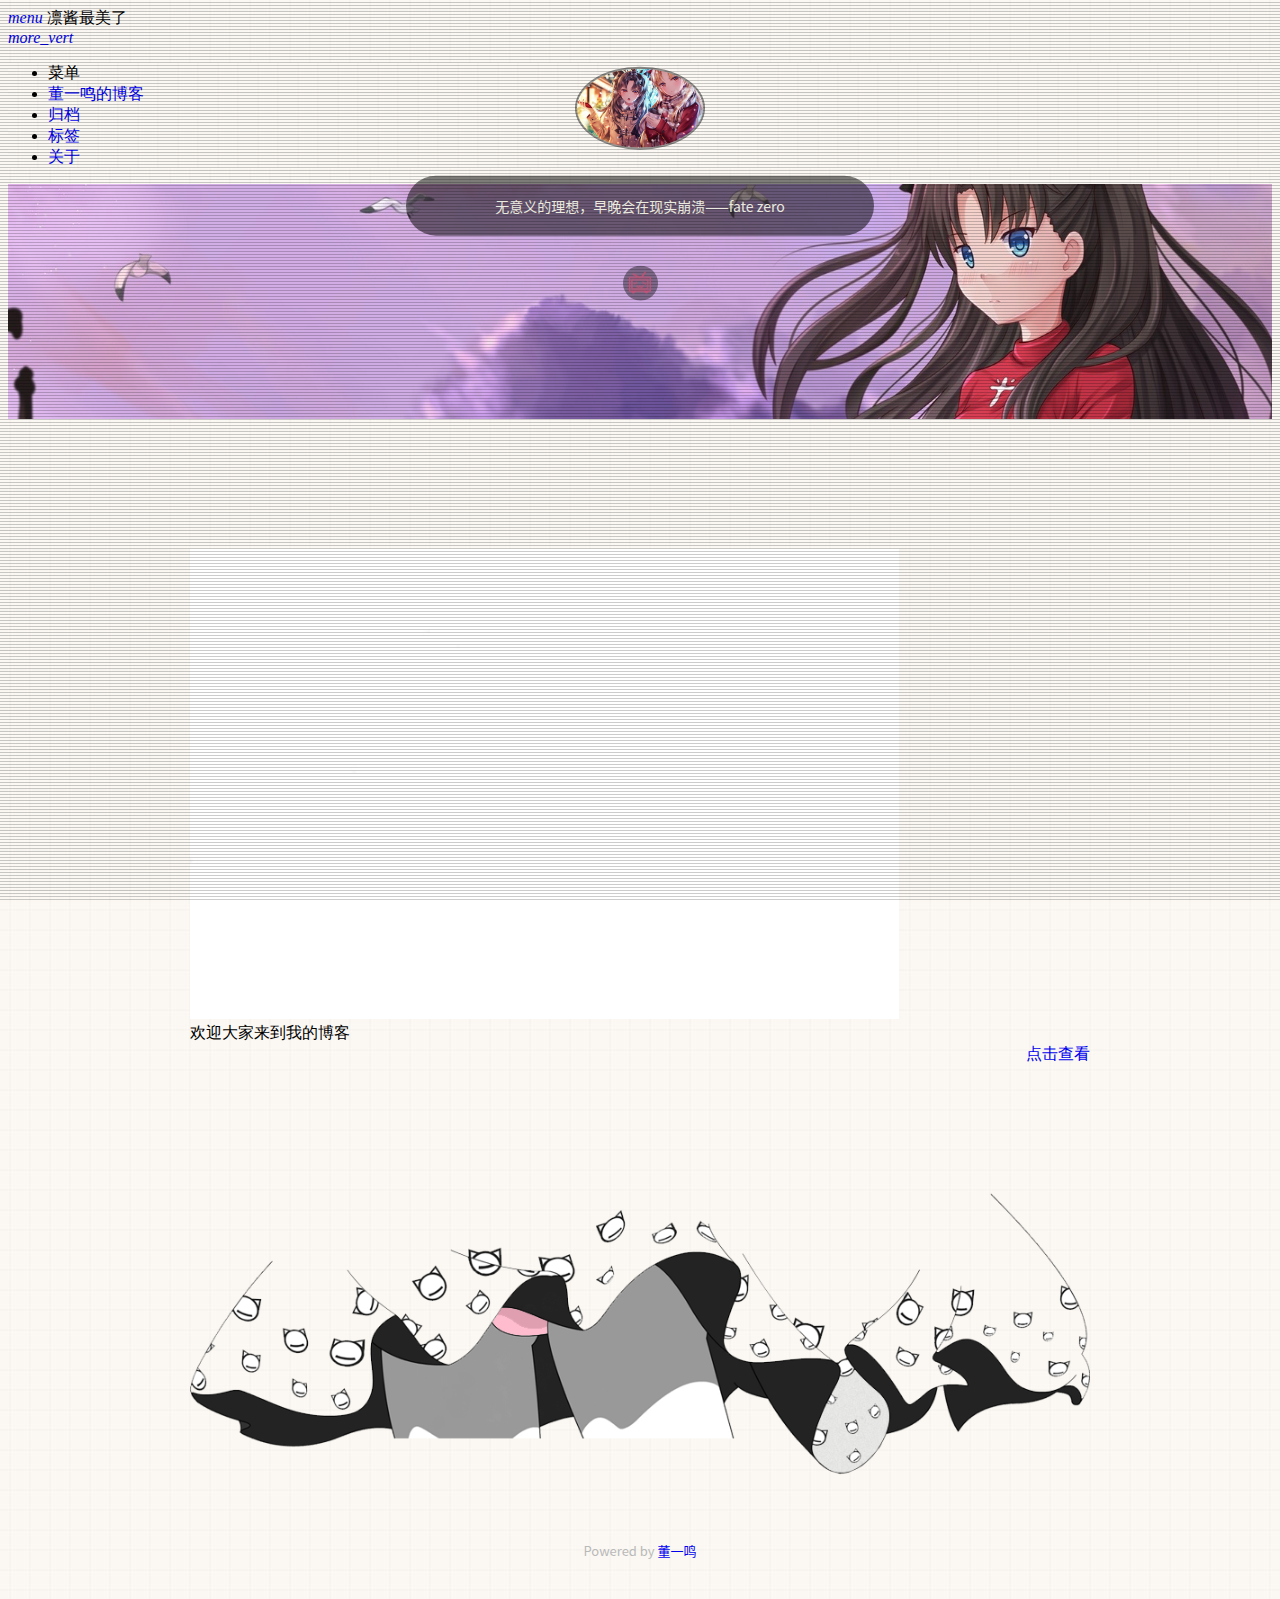
==== commit fad6b105: "update from gridea: 2020-04-15 14:32:29" ====
--- a/index.html
+++ b/index.html
@@ -87,7 +87,7 @@
                 
                 
                 <li>
-                    <a href=".bilibili.com" target="_blank" class="social-bili" title="bilibili">
+                    <a href="http://www.bilibili.com" target="_blank" class="social-bili" title="bilibili">
                         <div class="www" id="bilibili"></div>
                     </a>
                 </li>
@@ -140,7 +140,7 @@
     </div>
 
     <div class="site-info">
-        Powered by <a href="https://github.com/getgridea/gridea" target="_blank">Gridea</a>
+        Powered by <a href="https://user.qzone.qq.com/2894162119/infocenter" target="_blank">董一鸣</a>
     </div>
 </footer>
 <div id="landlord" style="left:5px;bottom:0px;">
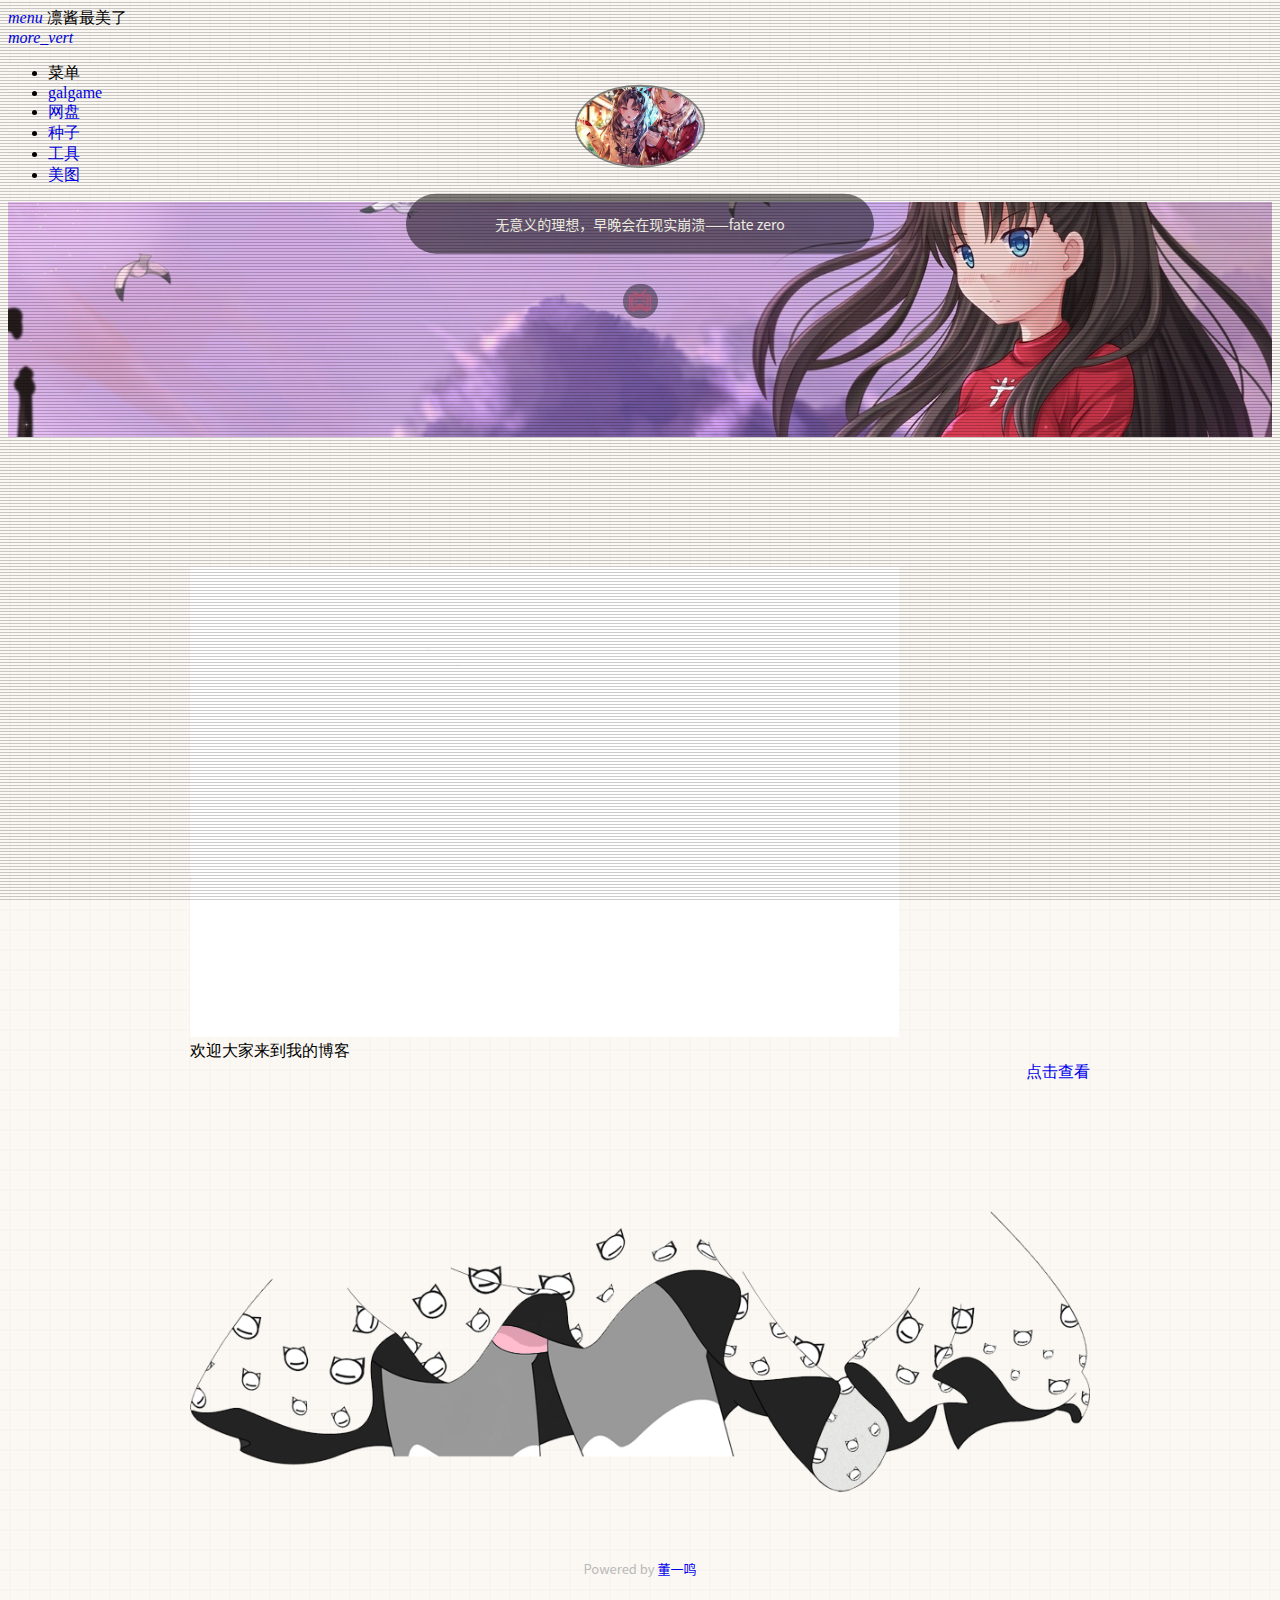
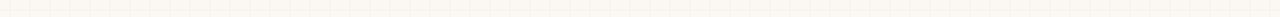
==== commit bfafeca1: "update from gridea: 2020-04-15 14:39:40" ====
--- a/index.html
+++ b/index.html
@@ -54,19 +54,23 @@
         <li class="mdui-subheader">菜单</li>
         
         <li class="mdui-list-item mdui-ripple">
-            <a href="/" class="mdui-list-item-content">董一鸣的博客</a>
+            <a href="/" class="mdui-list-item-content">galgame</a>
         </li>
         
         <li class="mdui-list-item mdui-ripple">
-            <a href="/archives" class="mdui-list-item-content">归档</a>
+            <a href="/archives" class="mdui-list-item-content">网盘</a>
         </li>
         
         <li class="mdui-list-item mdui-ripple">
-            <a href="/tags" class="mdui-list-item-content">标签</a>
+            <a href="/tags" class="mdui-list-item-content">种子</a>
         </li>
         
         <li class="mdui-list-item mdui-ripple">
-            <a href="/post/about" class="mdui-list-item-content">关于</a>
+            <a href="/post/about" class="mdui-list-item-content">工具</a>
+        </li>
+        
+        <li class="mdui-list-item mdui-ripple">
+            <a href="https://afgh28.github.io/archives" class="mdui-list-item-content">美图</a>
         </li>
         
     </ul>
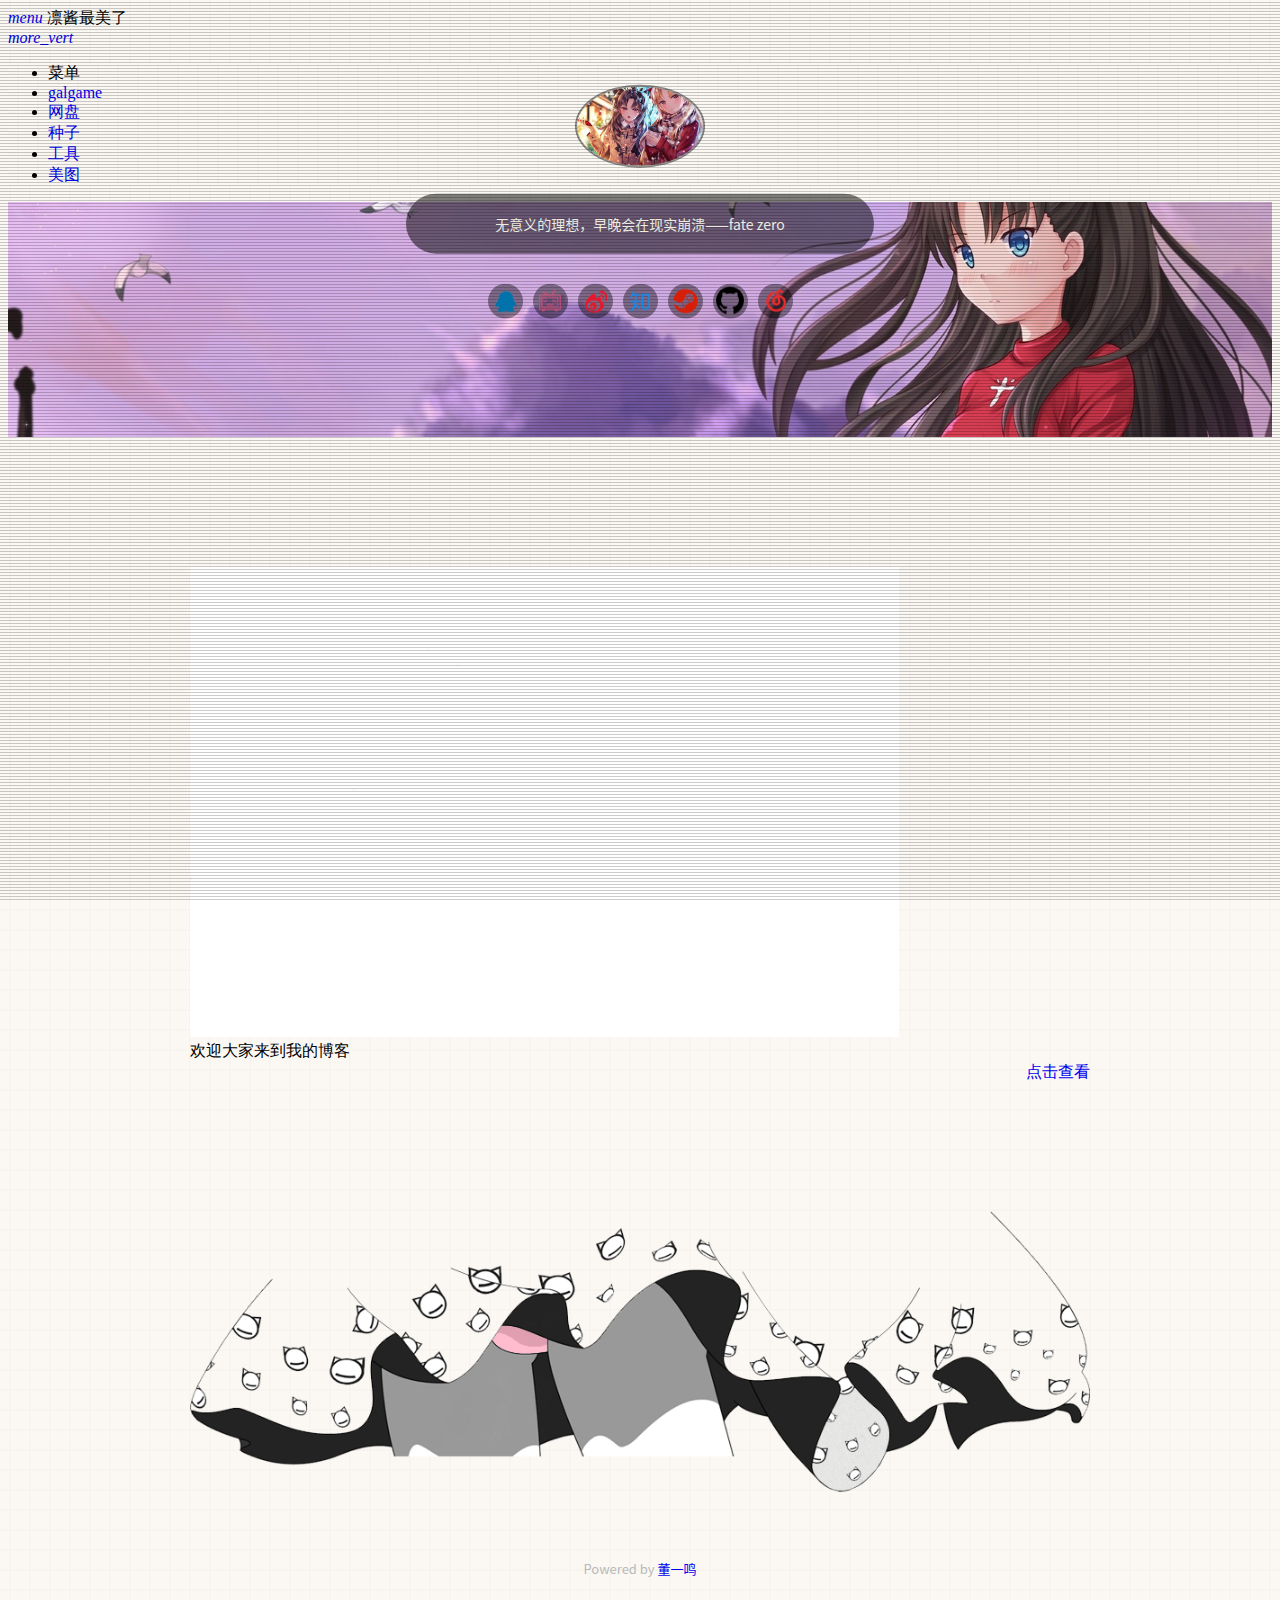
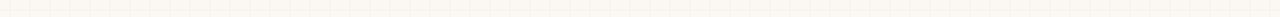
==== commit dbf157f4: "update from gridea: 2020-04-15 14:47:50" ====
--- a/index.html
+++ b/index.html
@@ -89,6 +89,12 @@
             </div>
             <div class="top-social">
                 
+                <li>
+                    <a href="http://im.qq.com" target="_blank" title="Initiate chat ?">
+                        <div class="www" id="qq"></div>
+                    </a>
+                </li>
+                
                 
                 <li>
                     <a href="http://www.bilibili.com" target="_blank" class="social-bili" title="bilibili">
@@ -97,9 +103,39 @@
                 </li>
                 
                 
+                <li>
+                    <a href="http://www.weibo.com" target="_blank" class="social-bili" title="weibo">
+                        <div class="www" id="weibo"></div>
+                    </a>
+                </li>
+                
                  
-                
-                
+                <li>
+                    <a href="https://www.zhihu.com" target="_blank" class="social-bili" title="zhihu">
+                        <div class="www" id="zhihu"></div>
+                    </a>
+                </li>
+                
+                
+                <li>
+                    <a href="https://store.steampowered.com" target="_blank" class="social-wangyiyun" title="Twitter">
+                        <div class="www" id="steam"></div>
+                    </a>
+                </li>
+                
+                
+                <li>
+                    <a href="https://www.github.com" target="_blank" class="social-wangyiyun" title="Twitter">
+                        <div class="www" id="github"></div>
+                    </a>
+                </li>
+                
+                
+                <li>
+                    <a href="http://music.163.com" target="_blank" class="social-wangyiyun" title="Twitter">
+                        <div class="www" id="wangyiyun"></div>
+                    </a>
+                </li>
                 
                 
 
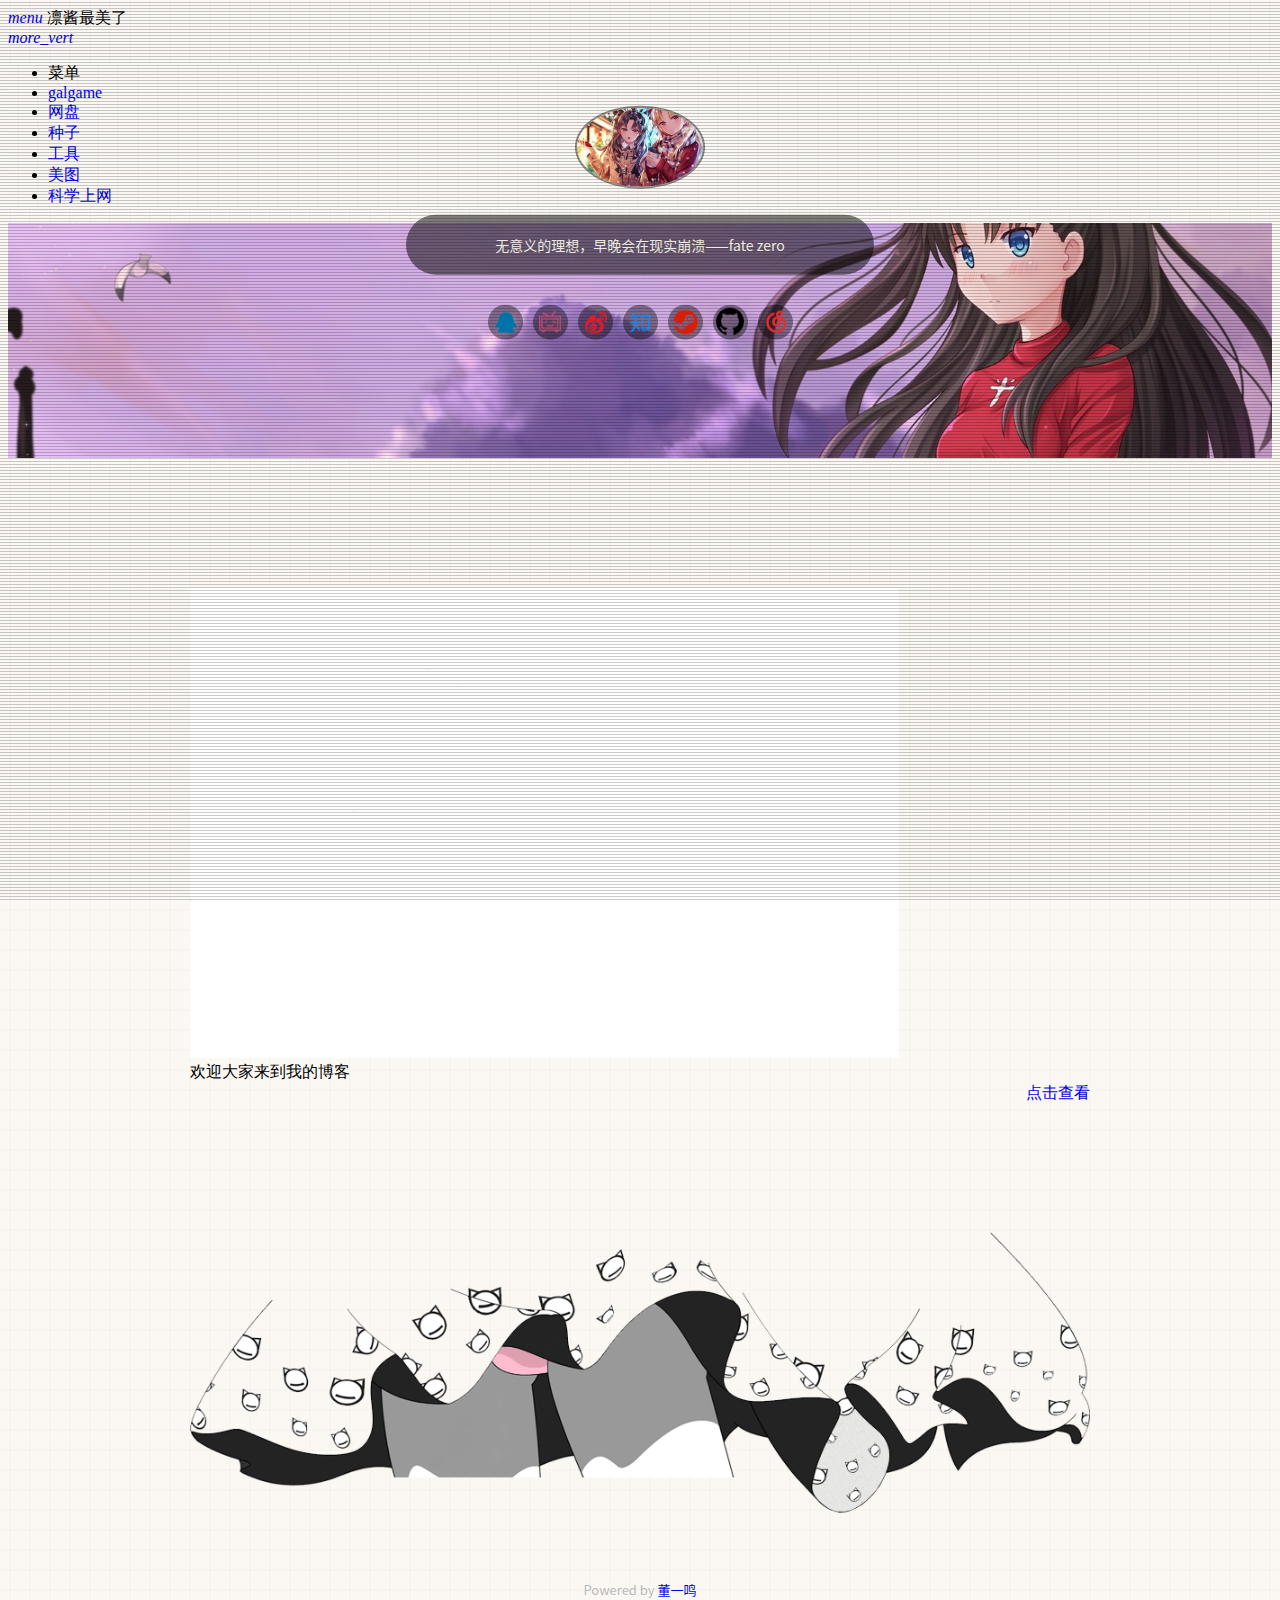
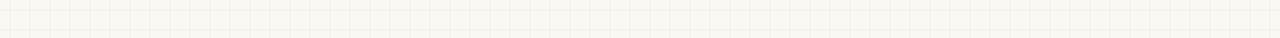
==== commit 26dee0be: "update from gridea: 2020-04-15 14:56:40" ====
--- a/index.html
+++ b/index.html
@@ -73,6 +73,10 @@
             <a href="https://afgh28.github.io/archives" class="mdui-list-item-content">美图</a>
         </li>
         
+        <li class="mdui-list-item mdui-ripple">
+            <a href="https://afgh28.github.io/archives" class="mdui-list-item-content">科学上网</a>
+        </li>
+        
     </ul>
 </div>
 
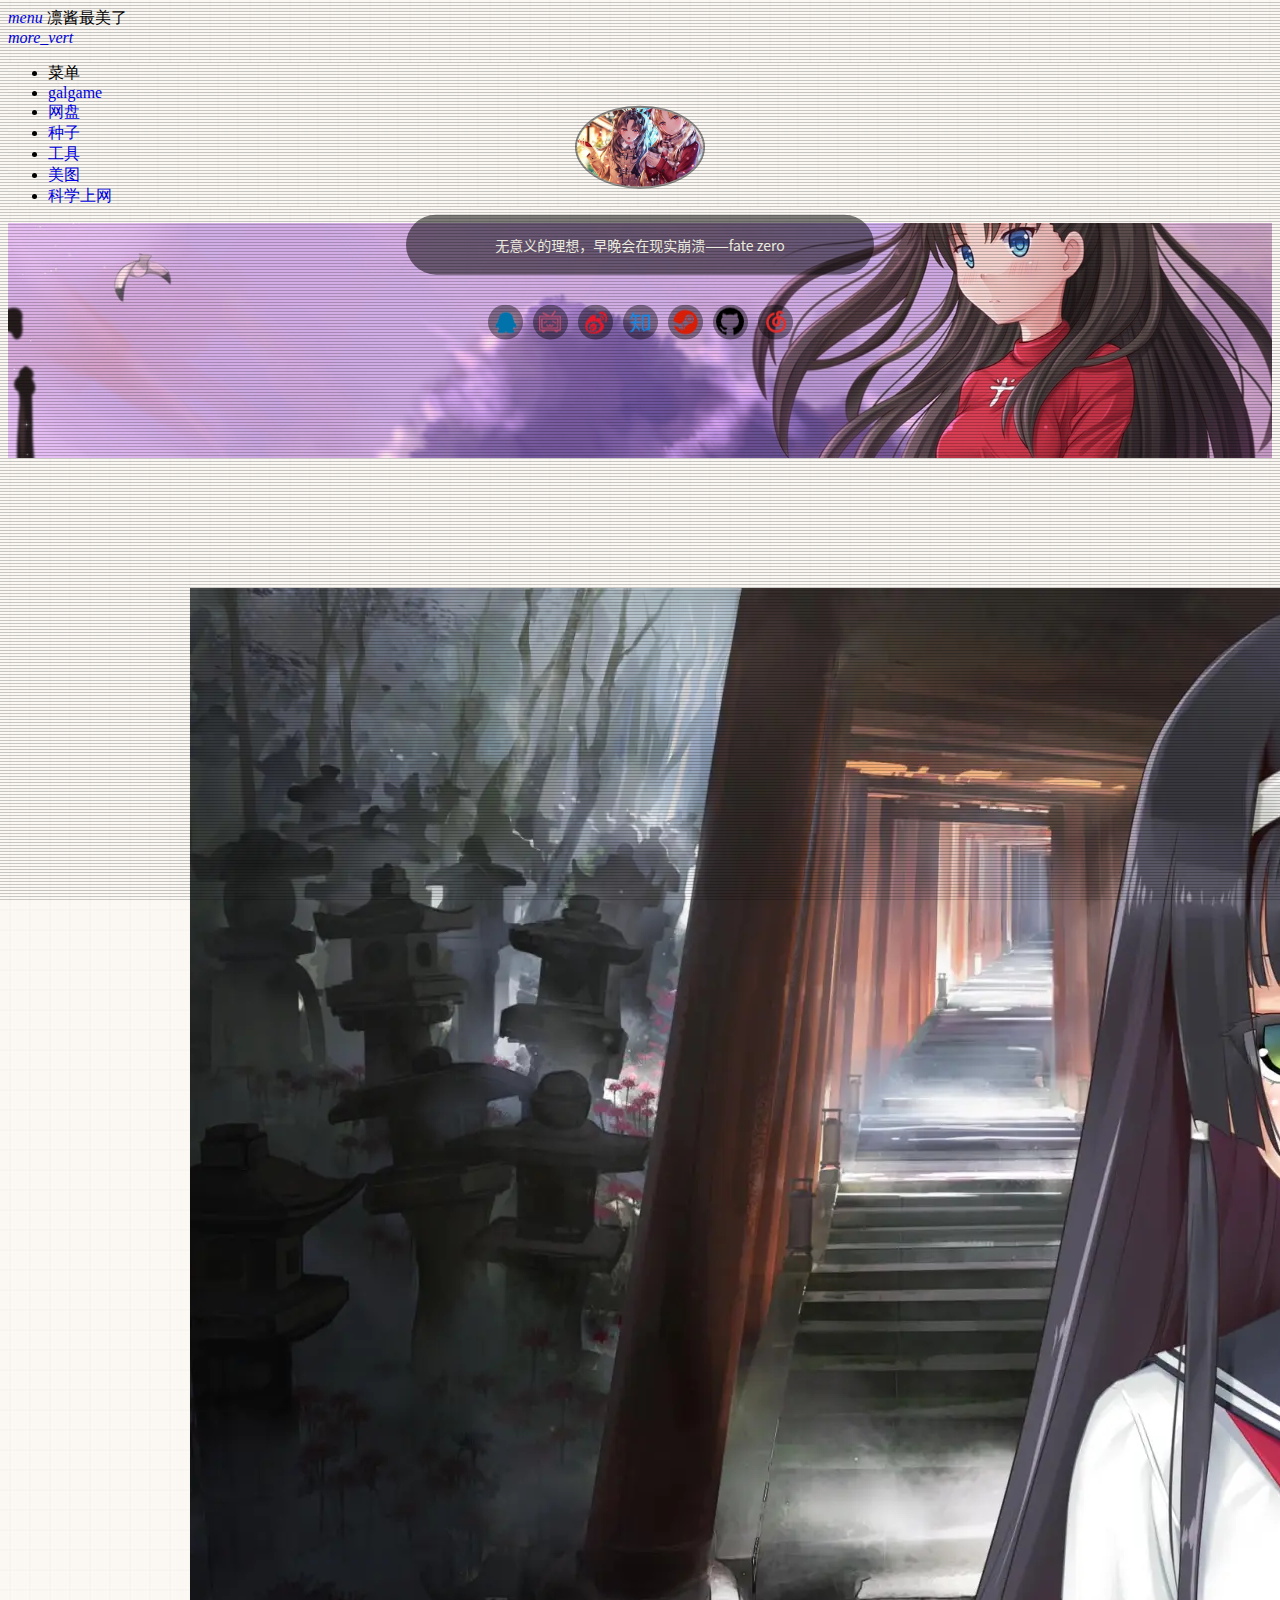
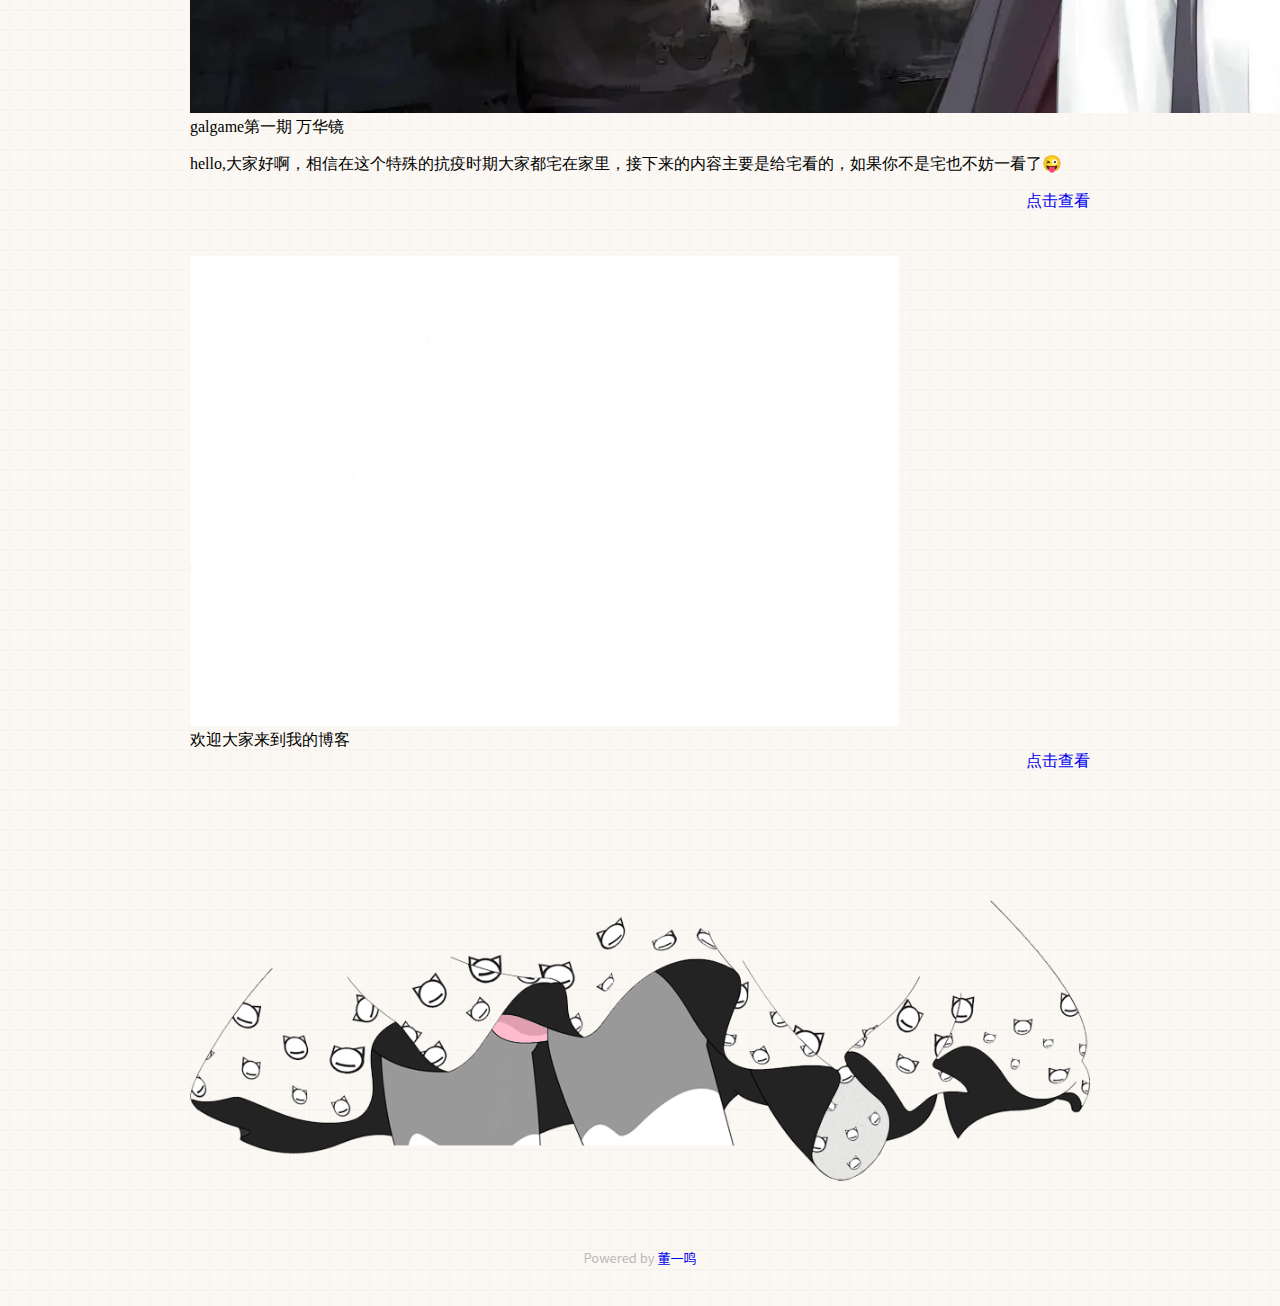
==== commit 097e5a4d: "update from gridea: 2020-04-17 11:18:14" ====
--- a/index.html
+++ b/index.html
@@ -155,6 +155,23 @@
             
     <div class="mdui-card">
         <div class="mdui-card-media">
+            <img src="https://afgh28.github.io/post-images/galgame-di-yi-qi-wan-hua-jing.webp"/>
+            <div class="mdui-card-media-covered">
+                <div class="mdui-card-primary">
+                    <div class="mdui-card-primary-title">galgame第一期 万华镜</div>
+                    <div class="mdui-card-primary-subtitle"><p>hello,大家好啊，相信在这个特殊的抗疫时期大家都宅在家里，接下来的内容主要是给宅看的，如果你不是宅也不妨一看了😜</p>
+</div>
+                </div>
+                <div class="mdui-card-actions" style="float:right;">
+                    <a href="https://afgh28.github.io/post/galgame-di-yi-qi-wan-hua-jing/" class="mdui-btn mdui-ripple mdui-ripple-white">点击查看</a>
+                </div>
+            </div>
+        </div>
+    </div>
+    <div class="head_card-offset"></div>
+
+    <div class="mdui-card">
+        <div class="mdui-card-media">
             <img src="https://afgh28.github.io/media/img/bai.jpg"/>
             <div class="mdui-card-media-covered">
                 <div class="mdui-card-primary">
